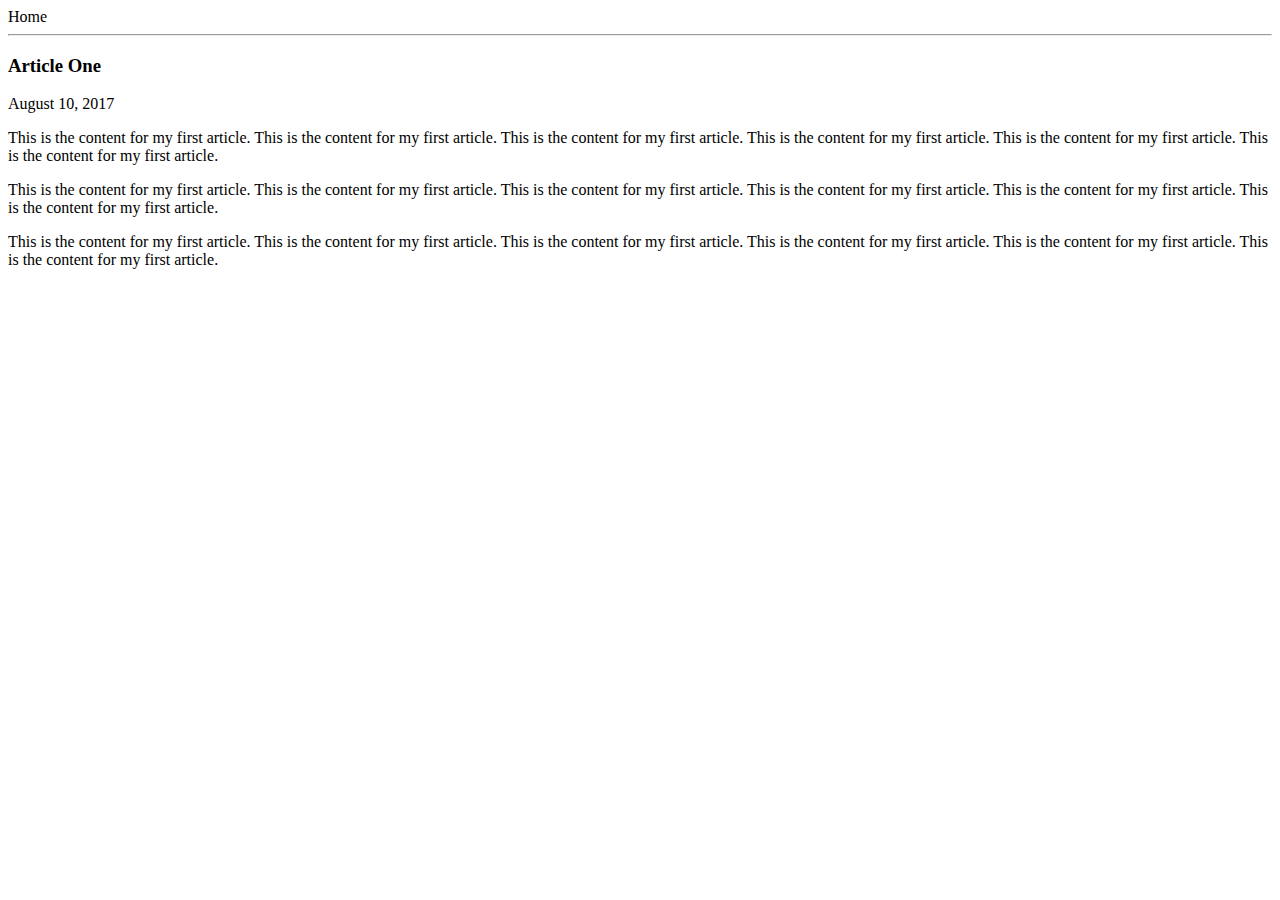
==== ui/article-one.html @ 0714054b "[imad-console] Updates ui/article-one.html" ====
<html>
    <head>
        <title>
            Article One | Namrata Gupta
        </title>
    </head>
    <body>
        <div>
            <o href="/">Home</o>
        </div>
        <hr/>
        <h3>
            Article One
        </h3>
        <div>
                August 10, 2017
        </div>
        <div>
        <p>
            This is the content for my first article. This is the content for my first article. This is the content for my first article. This is the content for my first article. This is the content for my first article. This is the content for my first article.
        </p>
        <p>
            This is the content for my first article. This is the content for my first article. This is the content for my first article. This is the content for my first article. This is the content for my first article. This is the content for my first article.
        </p>
        <p>
             This is the content for my first article. This is the content for my first article. This is the content for my first article. This is the content for my first article. This is the content for my first article. This is the content for my first article.
            </p>
        </div>
    </body>
</html>
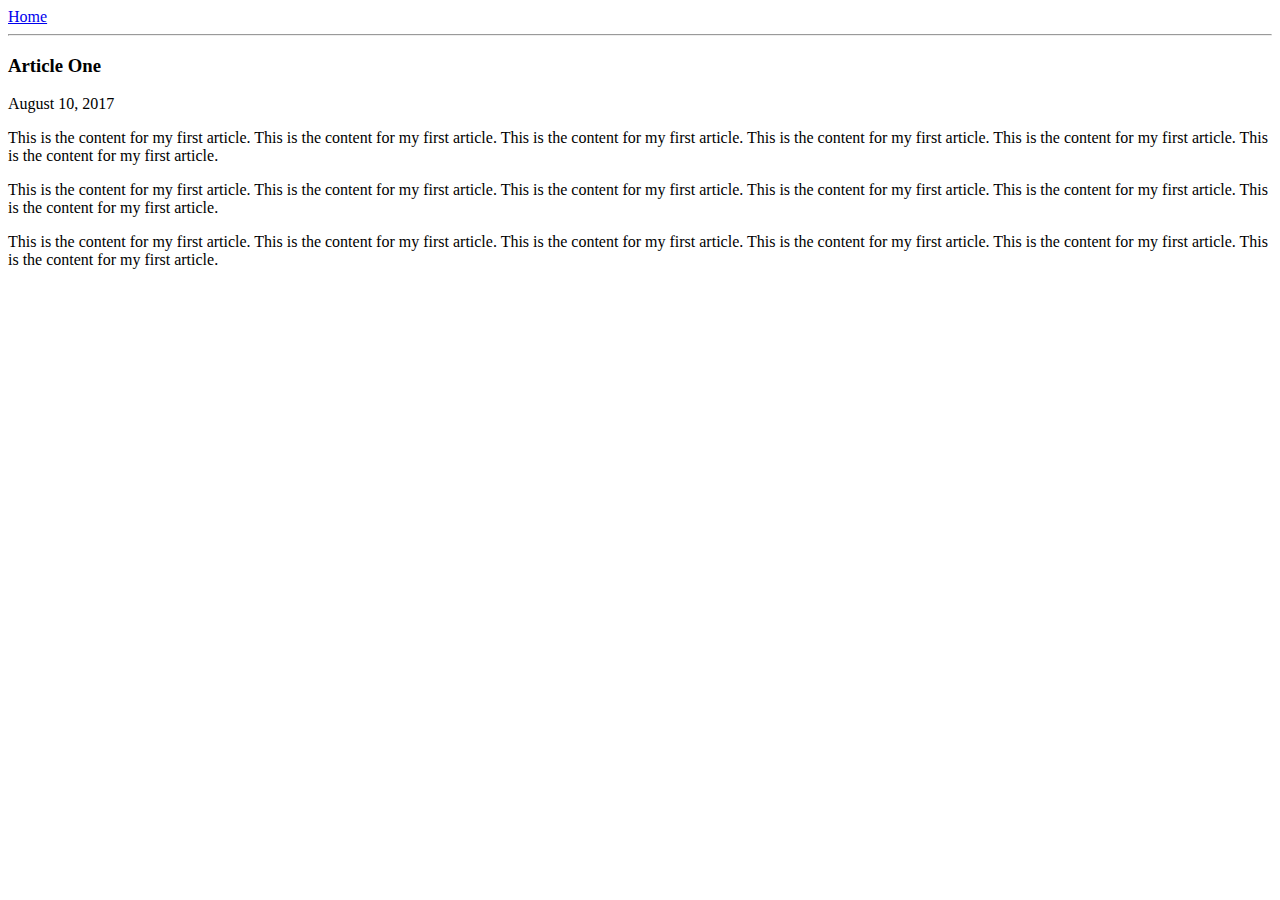
==== commit cf57eb7f: "[imad-console] Updates ui/article-one.html" ====
--- a/ui/article-one.html
+++ b/ui/article-one.html
@@ -6,7 +6,7 @@
     </head>
     <body>
         <div>
-            <o href="/">Home</o>
+            <a href="/">Home</a>
         </div>
         <hr/>
         <h3>
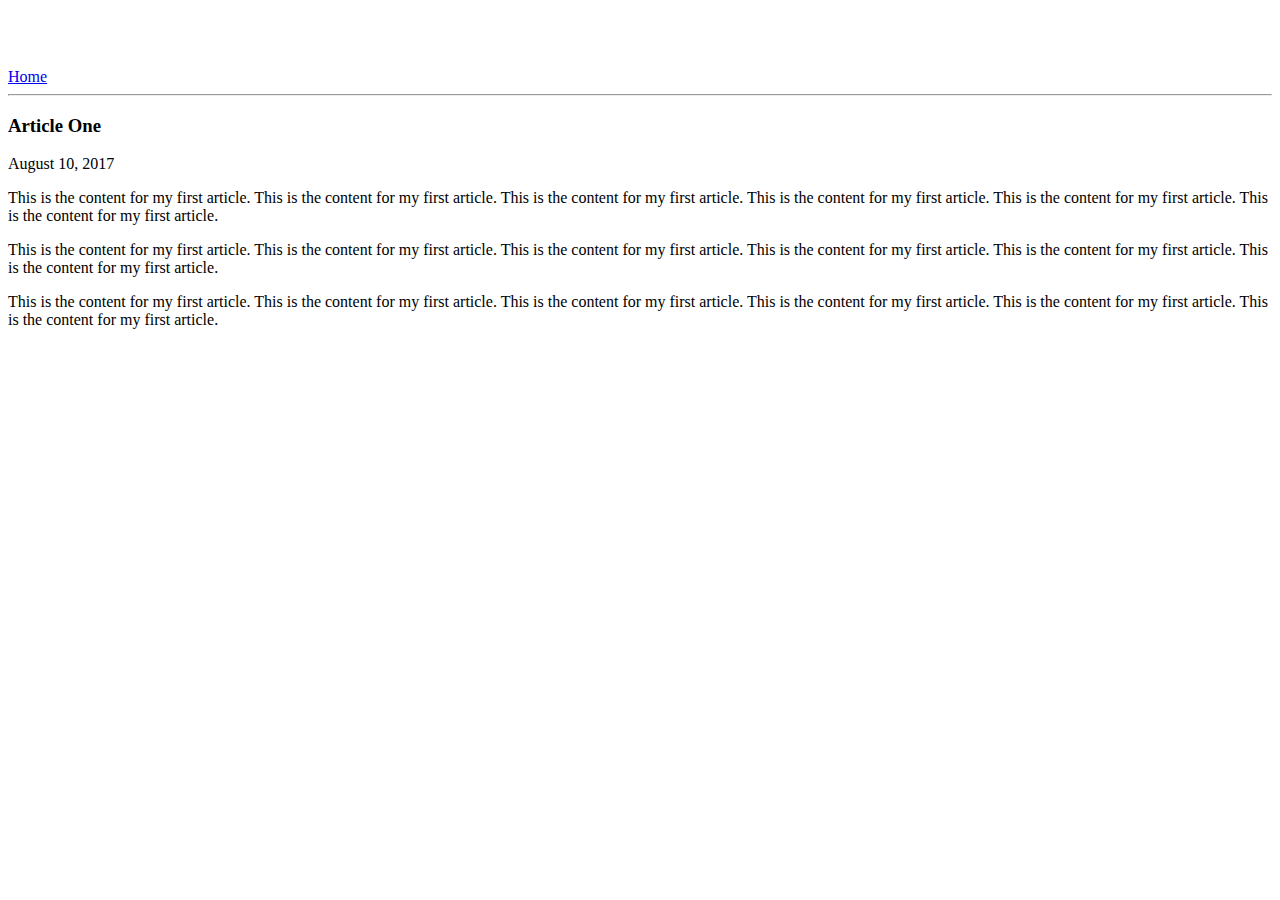
==== commit a95163ac: "[imad-console] Updates ui/article-one.html" ====
--- a/ui/article-one.html
+++ b/ui/article-one.html
@@ -3,8 +3,22 @@
         <title>
             Article One | Namrata Gupta
         </title>
+        <meta name="viewport" content="width=device-width, initial-scale=1" />
+        <style>
+        .container {
+        max-width: 800px;
+        margin: 0 auto;
+        color: #4a4a4a;
+        font-family: sans-serif;
+        padding-top: 60px;
+        padding-left: 20px;
+        paddding-right: 20px;
+        }
+        </style>
     </head>
     <body>
+        <div class ="container">
+        </div>
         <div>
             <a href="/">Home</a>
         </div>
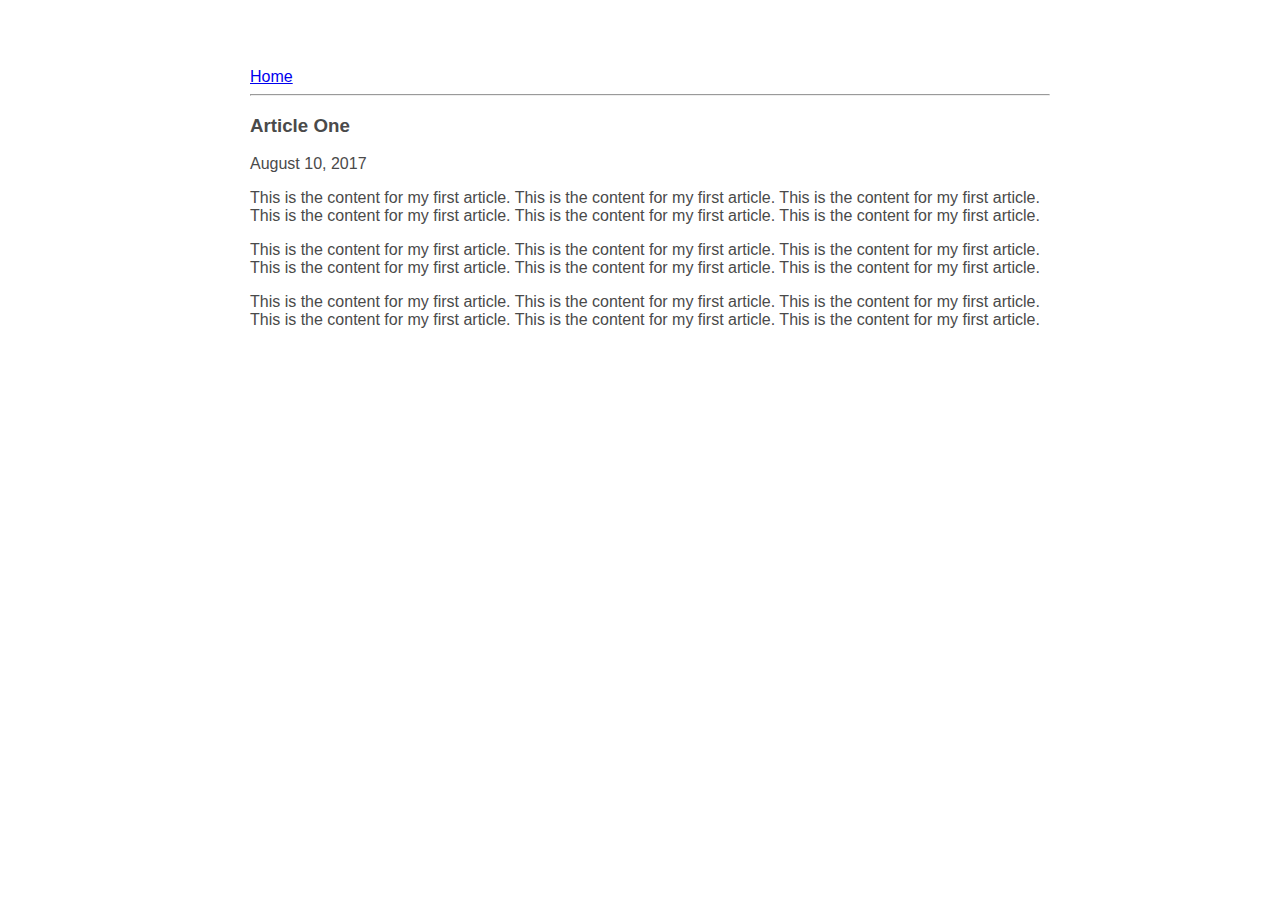
==== commit 03e6dea6: "[imad-console] Updates ui/article-one.html" ====
--- a/ui/article-one.html
+++ b/ui/article-one.html
@@ -6,19 +6,18 @@
         <meta name="viewport" content="width=device-width, initial-scale=1" />
         <style>
         .container {
-        max-width: 800px;
-        margin: 0 auto;
-        color: #4a4a4a;
-        font-family: sans-serif;
-        padding-top: 60px;
-        padding-left: 20px;
-        paddding-right: 20px;
+            max-width: 800px;
+            margin: 0 auto;
+            color: #4a4a4a;
+            font-family: sans-serif;
+            padding-top: 60px;
+            padding-left: 20px;
+            paddding-right: 20px;
         }
         </style>
     </head>
     <body>
         <div class ="container">
-        </div>
         <div>
             <a href="/">Home</a>
         </div>
@@ -31,7 +30,7 @@
         </div>
         <div>
         <p>
-            This is the content for my first article. This is the content for my first article. This is the content for my first article. This is the content for my first article. This is the content for my first article. This is the content for my first article.
+           This is the content for my first article. This is the content for my first article. This is the content for my first article. This is the content for my first article. This is the content for my first article. This is the content for my first article.
         </p>
         <p>
             This is the content for my first article. This is the content for my first article. This is the content for my first article. This is the content for my first article. This is the content for my first article. This is the content for my first article.
@@ -40,5 +39,6 @@
              This is the content for my first article. This is the content for my first article. This is the content for my first article. This is the content for my first article. This is the content for my first article. This is the content for my first article.
             </p>
         </div>
+        </div>
     </body>
 </html>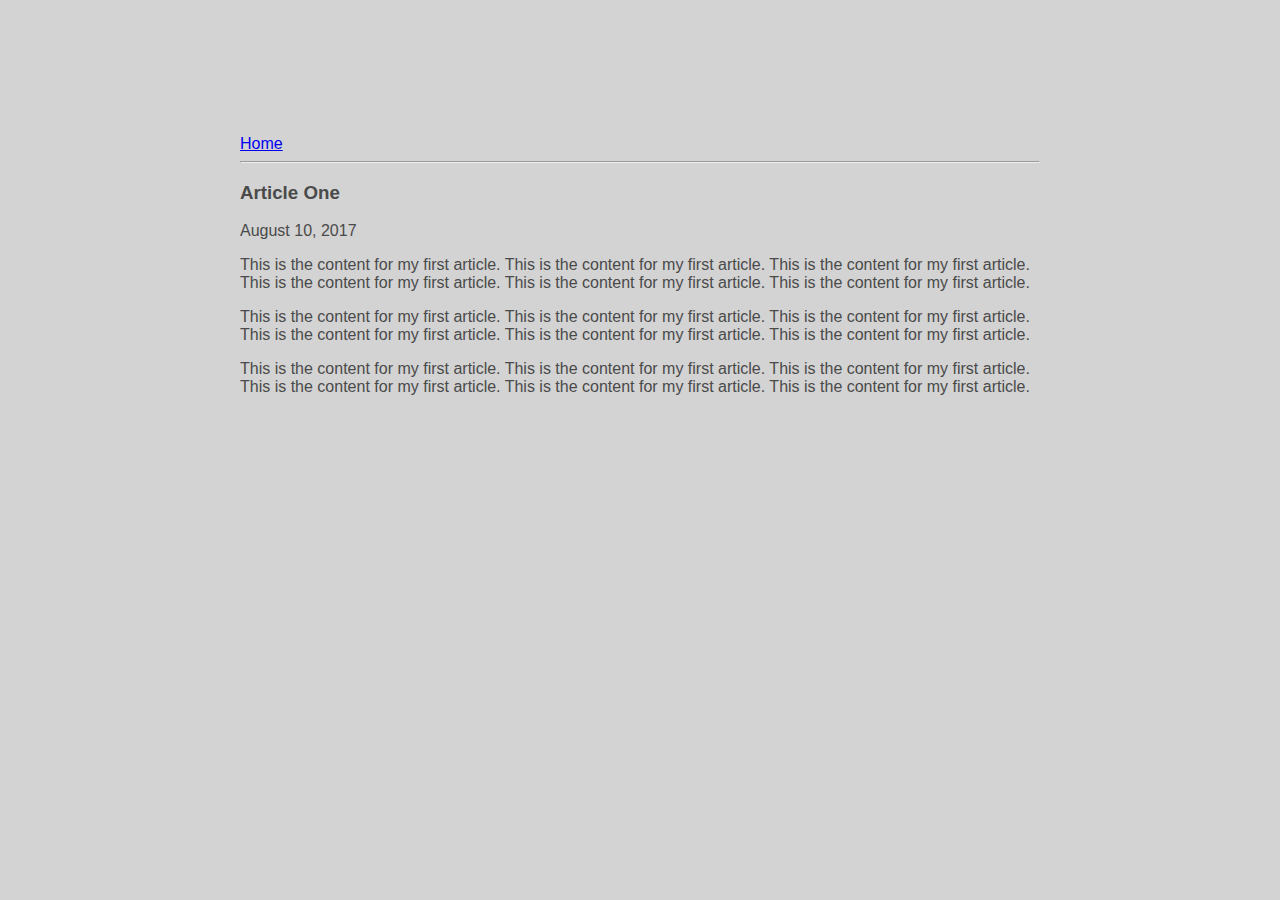
==== commit a2fa07ba: "[imad-console] Updates ui/article-one.html" ====
--- a/ui/article-one.html
+++ b/ui/article-one.html
@@ -4,17 +4,7 @@
             Article One | Namrata Gupta
         </title>
         <meta name="viewport" content="width=device-width, initial-scale=1" />
-        <style>
-        .container {
-            max-width: 800px;
-            margin: 0 auto;
-            color: #4a4a4a;
-            font-family: sans-serif;
-            padding-top: 60px;
-            padding-left: 20px;
-            paddding-right: 20px;
-        }
-        </style>
+        <link href="/ui/style.css" rel="stylesheet" />
     </head>
     <body>
         <div class ="container">
--- a/ui/style.css
+++ b/ui/style.css
@@ -0,0 +1,31 @@
+body {
+    font-family: sans-serif;
+    background-color: lightgrey;
+    margin-top: 75px;
+}
+
+.center {
+    text-align: center;
+}
+
+.text-big {
+    font-size: 300%;
+}
+
+.bold {
+    font-weight: bold;
+}
+
+.img-medium {
+    height: 200px;
+}
+
+.container {
+    max-width: 800px;
+    margin: 0 auto;
+    color: #4a4a4a;
+    font-family: sans-serif;
+    padding-top: 60px;
+    padding-left: 20px;
+    padding-right: 20px;
+}
